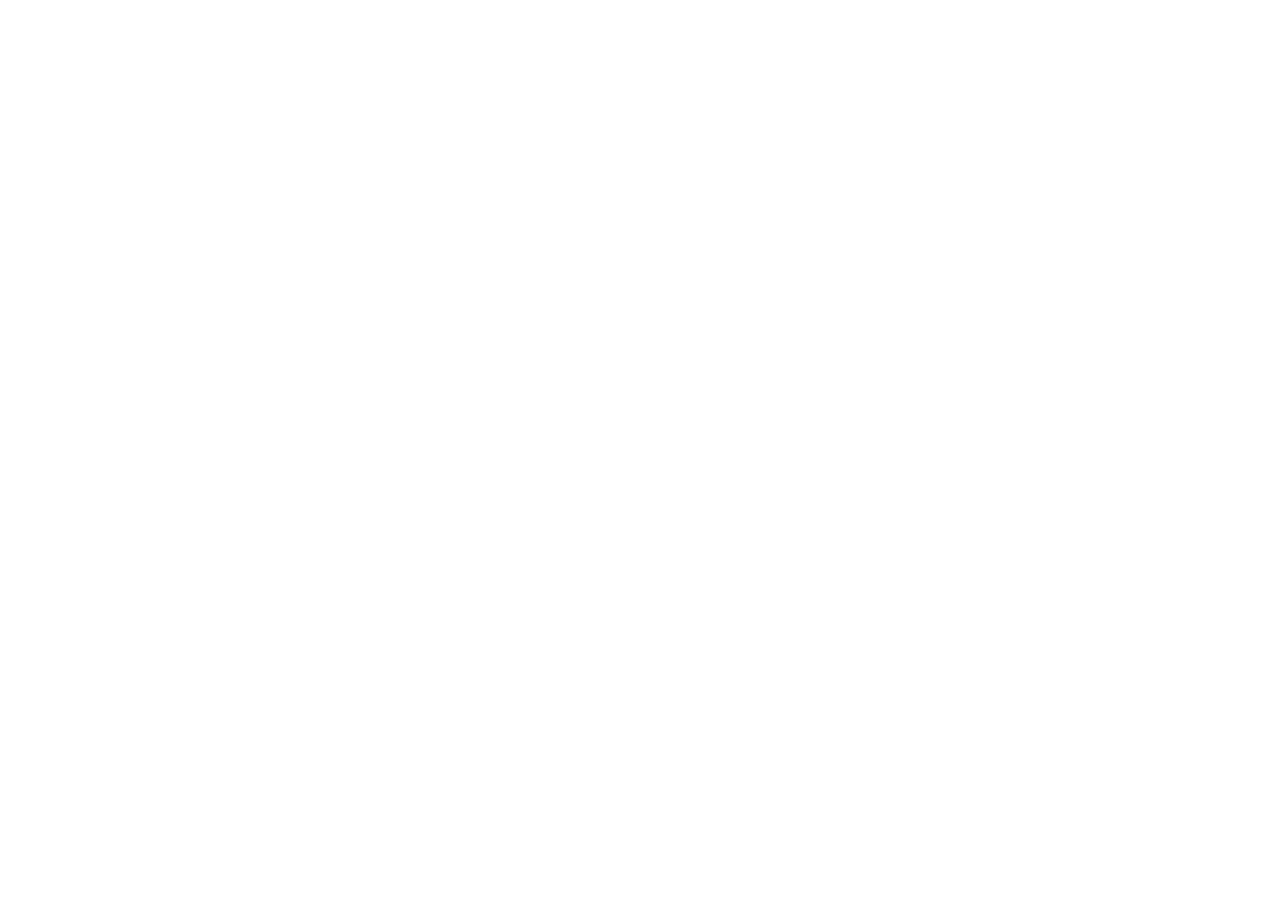
==== adminpagina.html @ 904935fa "mappenstructuur (2)" ====
<!DOCTYPE html>
<html lang="en">
<head>
    <meta charset="UTF-8">
    <meta name="viewport" content="width=device-width, initial-scale=1.0">
    <title>Admin Dashboard</title>
    <link rel="stylesheet" href="/style/style.css">
</head>
<body>
</body>
</html>
---- style/style.css ----
* {
    margin: 0px;
    box-sizing: border-box;
}
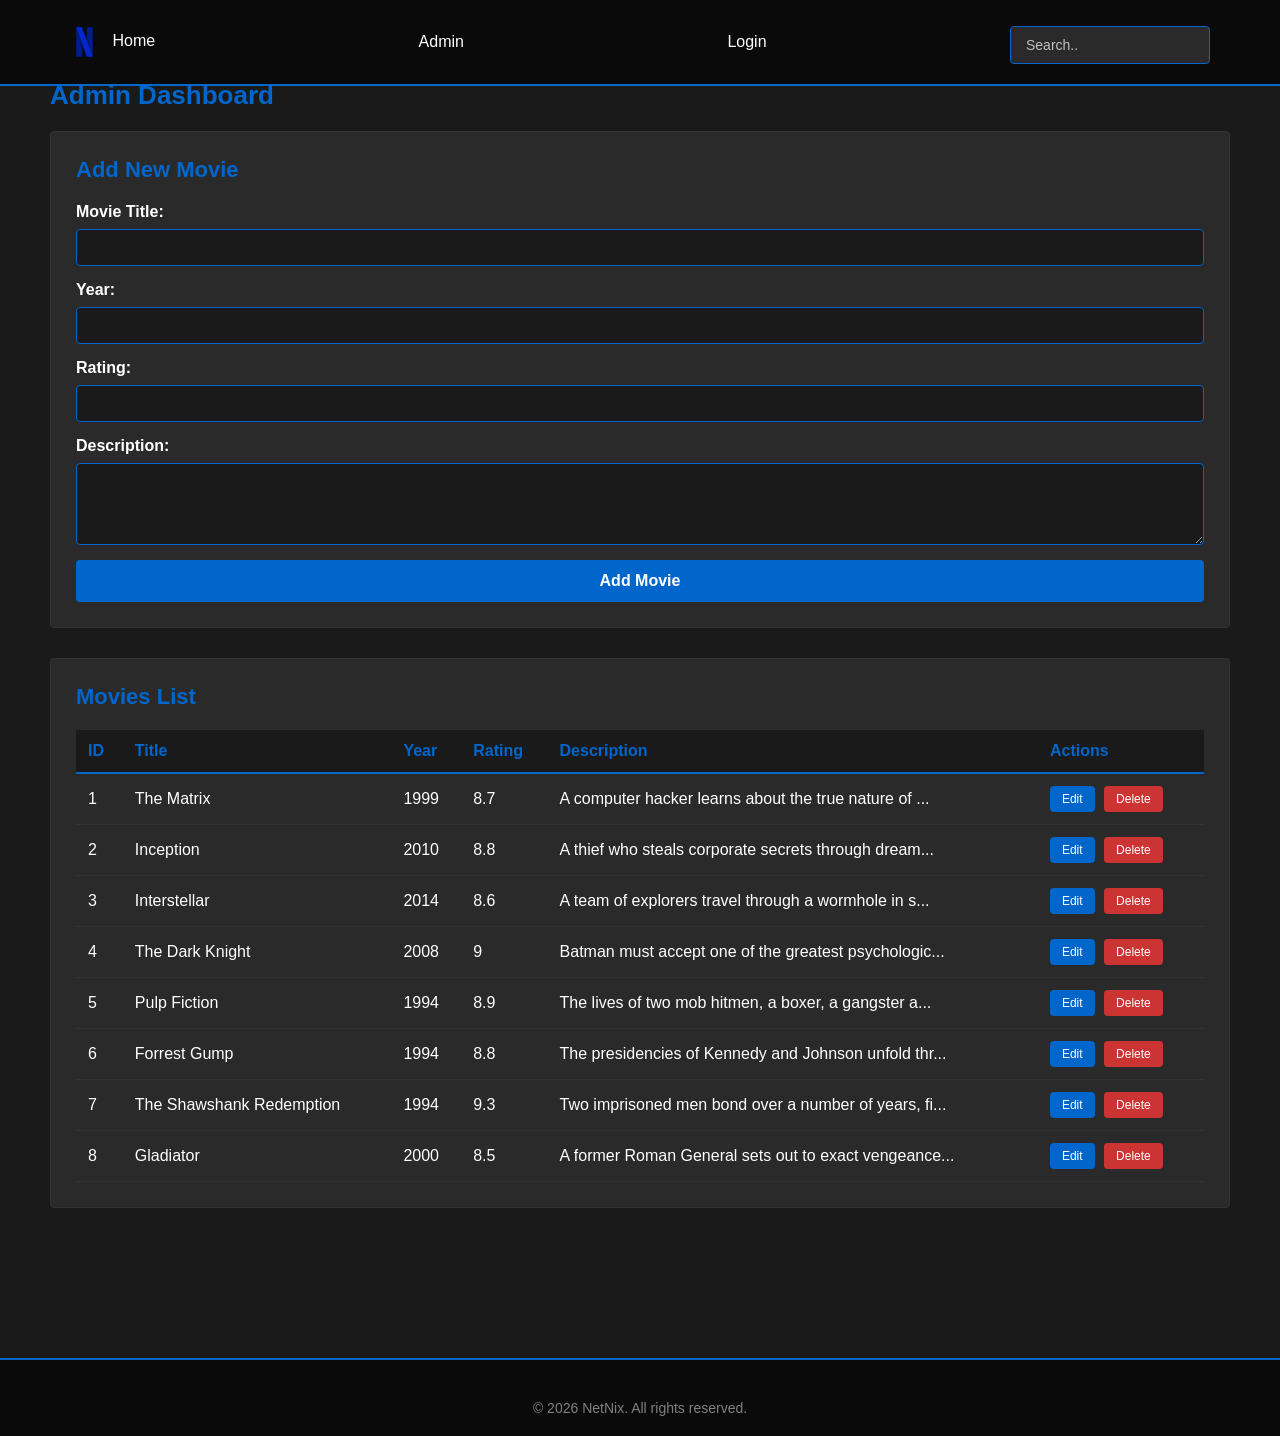
==== commit 6e844e06: "Add admin UI, sample movies JSON & admin JS Add a basic admin dashboard and client-side movie data/t" ====
--- a/adminpagina.html
+++ b/adminpagina.html
@@ -5,7 +5,74 @@
     <meta name="viewport" content="width=device-width, initial-scale=1.0">
     <title>Admin Dashboard</title>
     <link rel="stylesheet" href="/style/style.css">
+    <link rel="icon" type="image/x-icon" href="/images/logo2.png">
 </head>
 <body>
+    <header>
+        <!--Image-->
+        <!--Navigatie-->
+        <div class="topnav">
+            <a class="#home" href="index.html"><img src="images/logo2.png" alt="NetNix Logo" class="nav-logo"> Home</a>
+            <a id="admin" href="adminpagina.html">Admin</a>
+            <a id="login" href="#contact">Login</a>
+            <input id="zoekbalk" type="text" placeholder="Search..">
+        </div>
+    </header>
+    
+    <main>
+        <section class="content-section">
+            <h2 class="section-title">Admin Dashboard</h2>
+            
+            <!-- Add Movie Form -->
+            <div class="admin-section">
+                <h3>Add New Movie</h3>
+                <form id="movieForm" class="admin-form">
+                    <div class="form-group">
+                        <label for="title">Movie Title:</label>
+                        <input type="text" id="title" name="title" required>
+                    </div>
+                    <div class="form-group">
+                        <label for="year">Year:</label>
+                        <input type="number" id="year" name="year" required>
+                    </div>
+                    <div class="form-group">
+                        <label for="rating">Rating:</label>
+                        <input type="number" id="rating" name="rating" step="0.1" min="0" max="10" required>
+                    </div>
+                    <div class="form-group">
+                        <label for="description">Description:</label>
+                        <textarea id="description" name="description" rows="4" required></textarea>
+                    </div>
+                    <button type="submit" class="btn btn-play">Add Movie</button>
+                </form>
+            </div>
+
+            <!-- Movies List -->
+            <div class="admin-section">
+                <h3>Movies List</h3>
+                <table class="movies-table">
+                    <thead>
+                        <tr>
+                            <th>ID</th>
+                            <th>Title</th>
+                            <th>Year</th>
+                            <th>Rating</th>
+                            <th>Description</th>
+                            <th>Actions</th>
+                        </tr>
+                    </thead>
+                    <tbody id="moviesTableBody">
+                        <!-- Movies will be loaded here from JSON -->
+                    </tbody>
+                </table>
+            </div>
+        </section>
+    </main>
+    
+    <script src="js/admin.js"></script>
+    
+    <footer>
+        <p class="footer-bottom">&copy; 2026 NetNix. All rights reserved.</p>
+    </footer>
 </body>
 </html>
--- a/style/style.css
+++ b/style/style.css
@@ -1,4 +1,361 @@
 * {
     margin: 0px;
     box-sizing: border-box;
-}+}
+
+header {
+    display: block;
+    background-color: #0a0a0a;
+    padding: 15px 0;
+    position: fixed;
+    width: 100%;
+    top: 0;
+    z-index: 1000;
+    border-bottom: 2px solid #0066cc;
+}
+
+.topnav {
+  overflow: hidden;
+  background-color: transparent;
+  height: auto;
+  display: flex;
+  align-items: center;
+  justify-content: space-between;
+  padding: 0 50px;
+}
+
+.topnav a {
+  float: left;
+  display: inline-block;
+  color: #ffffff;
+  text-align: center;
+  padding: 12px 20px;
+  text-decoration: none;
+  font-size: 16px;
+  font-weight: normal;
+  transition: color 0.2s;
+  align-items: center;
+}
+
+.nav-logo {
+  height: 30px;
+  margin-right: 8px;
+  vertical-align: middle;
+}
+
+/* Change the color of links on hover */
+.topnav a:hover {
+  color: #0066cc;
+}
+
+/* Style the "active" element to highlight the current page */
+.topnav a.active {
+  color: #0027d0;
+}
+
+/* Style the search box inside the navigation bar */
+.topnav input[type=text] {
+  float: right;
+  padding: 10px 15px;
+  border: 1px solid #0066cc;
+  border-radius: 4px;
+  margin-top: 5px;
+  margin-right: 20px;
+  font-size: 14px;
+  margin-left: 0;
+  width: 200px;
+  background-color: #2a2a2a;
+  color: #ffffff;
+  transition: border-color 0.2s;
+}
+
+.topnav input[type=text]::placeholder {
+  color: rgba(255, 255, 255, 0.7);
+}
+
+.topnav input[type=text]:focus {
+  background-color: rgba(255, 255, 255, 0.2);
+  outline: none;
+}
+
+#login {
+  float: none;
+  display: inline-block;
+}
+
+#admin {
+  float: none;
+  display: inline-block;
+}
+
+body {
+  background-color: #1a1a1a;
+  color: #ffffff;
+  font-family: 'Arial', 'Helvetica', sans-serif;
+}
+
+main {
+  margin-top: 80px;
+  padding-bottom: 50px;
+}
+
+/* Hero/Featured Section */
+.hero {
+  height: 500px;
+  background: linear-gradient(rgba(0,0,0,0.5), rgba(0,0,0,0.5)), url('images/logo2.png');
+  background-size: cover;
+  background-position: center;
+  display: flex;
+  align-items: flex-end;
+  padding: 60px 50px;
+  margin-bottom: 20px;
+}
+
+.hero-content h1 {
+  font-size: 48px;
+  font-weight: 700;
+  margin-bottom: 10px;
+}
+
+.hero-content p {
+  font-size: 20px;
+  margin-bottom: 20px;
+  color: rgba(255, 255, 255, 0.8);
+}
+
+.hero-buttons {
+  display: flex;
+  gap: 15px;
+}
+
+.btn {
+  padding: 12px 25px;
+  font-size: 16px;
+  border: none;
+  border-radius: 4px;
+  cursor: pointer;
+  font-weight: bold;
+  transition: background-color 0.2s;
+}
+
+.btn-play {
+  background-color: #0066cc;
+  color: #fff;
+}
+
+.btn-play:hover {
+  background-color: #0052a3;
+}
+
+.btn-info {
+  background-color: transparent;
+  color: #ffffff;
+  border: 2px solid #0066cc;
+}
+
+.btn-info:hover {
+  background-color: #0066cc;
+  color: #fff;
+}
+
+/* Content Sections */
+.content-section {
+  padding: 0 50px;
+  margin-bottom: 50px;
+}
+
+.section-title {
+  font-size: 26px;
+  font-weight: bold;
+  margin-bottom: 20px;
+  color: #0066cc;
+  text-shadow: none;
+  background-color: transparent;
+  padding: 0;
+  border: none;
+  display: block;
+}
+
+.movie-row {
+  display: flex;
+  overflow-x: auto;
+  gap: 10px;
+  scroll-behavior: smooth;
+  padding-bottom: 10px;
+}
+
+.movie-row::-webkit-scrollbar {
+  height: 8px;
+}
+
+.movie-row::-webkit-scrollbar-track {
+  background: transparent;
+}
+
+.movie-row::-webkit-scrollbar-thumb {
+  background: rgba(255, 255, 255, 0.3);
+  border-radius: 4px;
+}
+
+.movie-card {
+  min-width: 200px;
+  height: 300px;
+  background-color: #2a2a2a;
+  border-radius: 4px;
+  cursor: pointer;
+  overflow: hidden;
+  transition: transform 0.2s;
+  border: 1px solid #333;
+}
+
+.movie-card img {
+  width: 100%;
+  height: 100%;
+  object-fit: cover;
+}
+
+.movie-card:hover {
+  transform: scale(1.05);
+  border: 1px solid #0066cc;
+}
+
+/* Footer */
+footer {
+  background-color: #0a0a0a;
+  padding: 20px 50px;
+  border-top: 2px solid #0066cc;
+  margin-top: 50px;
+}
+
+.footer-content {
+  display: none;
+}
+
+.footer-section h4 {
+  display: none;
+}
+
+.footer-section ul {
+  display: none;
+}
+
+.footer-section ul li {
+  display: none;
+}
+
+.footer-section a {
+  display: none;
+}
+
+.footer-section a:hover {
+  display: none;
+}
+
+.footer-bottom {
+  color: #808080;
+  font-size: 14px;
+  border-top: none;
+  padding-top: 20px;
+  text-align: center;
+}
+
+/* Admin Page Styles */
+.admin-section {
+  background-color: #2a2a2a;
+  padding: 25px;
+  margin-bottom: 30px;
+  border-radius: 4px;
+  border: 1px solid #333;
+}
+
+.admin-section h3 {
+  color: #0066cc;
+  font-size: 22px;
+  margin-bottom: 20px;
+}
+
+.admin-form {
+  display: flex;
+  flex-direction: column;
+  gap: 15px;
+}
+
+.form-group {
+  display: flex;
+  flex-direction: column;
+}
+
+.form-group label {
+  color: #ffffff;
+  margin-bottom: 8px;
+  font-weight: bold;
+}
+
+.form-group input,
+.form-group textarea {
+  padding: 10px;
+  border: 1px solid #0066cc;
+  border-radius: 4px;
+  background-color: #1a1a1a;
+  color: #ffffff;
+  font-family: Arial, sans-serif;
+}
+
+.form-group input:focus,
+.form-group textarea:focus {
+  outline: none;
+  border-color: #0099ff;
+  background-color: #2a2a2a;
+}
+
+.movies-table {
+  width: 100%;
+  border-collapse: collapse;
+  color: #ffffff;
+}
+
+.movies-table thead {
+  background-color: #1a1a1a;
+}
+
+.movies-table th {
+  padding: 12px;
+  text-align: left;
+  border-bottom: 2px solid #0066cc;
+  color: #0066cc;
+  font-weight: bold;
+}
+
+.movies-table td {
+  padding: 12px;
+  border-bottom: 1px solid #333;
+}
+
+.movies-table tr:hover {
+  background-color: #333;
+}
+
+.action-btn {
+  padding: 6px 12px;
+  margin-right: 5px;
+  font-size: 12px;
+  border: none;
+  border-radius: 4px;
+  cursor: pointer;
+  background-color: #0066cc;
+  color: #fff;
+  transition: background-color 0.2s;
+}
+
+.action-btn:hover {
+  background-color: #0052a3;
+}
+
+.action-btn.delete {
+  background-color: #cc3333;
+}
+
+.action-btn.delete:hover {
+  background-color: #aa2222;
+}
+
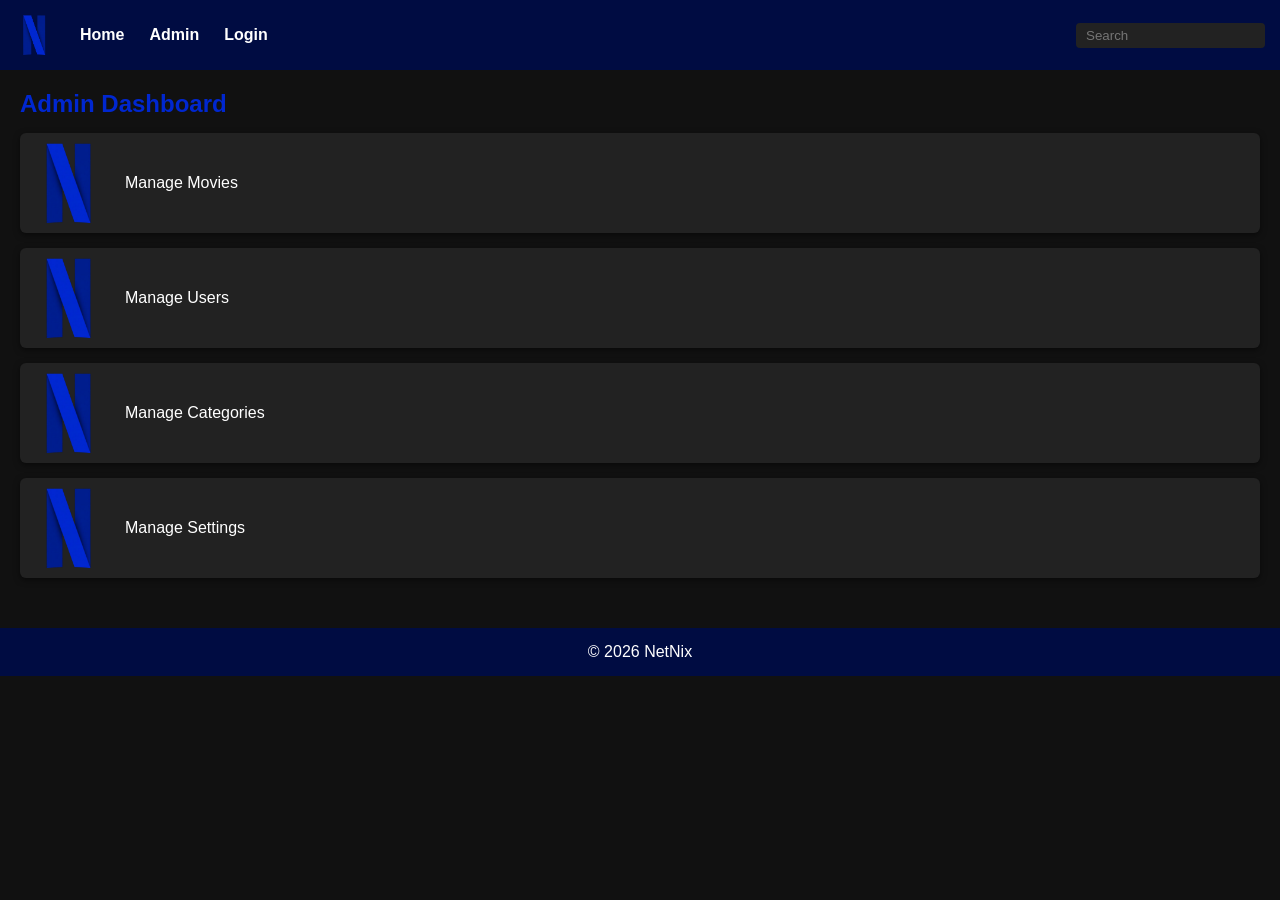
==== commit ecf58f45: "qwdgj '3WRETYUIO" ====
--- a/adminpagina.html
+++ b/adminpagina.html
@@ -1,78 +1,50 @@
 <!DOCTYPE html>
 <html lang="en">
 <head>
-    <meta charset="UTF-8">
-    <meta name="viewport" content="width=device-width, initial-scale=1.0">
-    <title>Admin Dashboard</title>
-    <link rel="stylesheet" href="/style/style.css">
-    <link rel="icon" type="image/x-icon" href="/images/logo2.png">
+  <meta charset="UTF-8">
+  <title>NetNix Admin Dashboard</title>
+  <link rel="stylesheet" href="style/style.css">
+  <link rel="icon" type="image/x-icon" href="images/logo2.png">
 </head>
+
 <body>
-    <header>
-        <!--Image-->
-        <!--Navigatie-->
-        <div class="topnav">
-            <a class="#home" href="index.html"><img src="images/logo2.png" alt="NetNix Logo" class="nav-logo"> Home</a>
-            <a id="admin" href="adminpagina.html">Admin</a>
-            <a id="login" href="#contact">Login</a>
-            <input id="zoekbalk" type="text" placeholder="Search..">
-        </div>
-    </header>
-    
-    <main>
-        <section class="content-section">
-            <h2 class="section-title">Admin Dashboard</h2>
-            
-            <!-- Add Movie Form -->
-            <div class="admin-section">
-                <h3>Add New Movie</h3>
-                <form id="movieForm" class="admin-form">
-                    <div class="form-group">
-                        <label for="title">Movie Title:</label>
-                        <input type="text" id="title" name="title" required>
-                    </div>
-                    <div class="form-group">
-                        <label for="year">Year:</label>
-                        <input type="number" id="year" name="year" required>
-                    </div>
-                    <div class="form-group">
-                        <label for="rating">Rating:</label>
-                        <input type="number" id="rating" name="rating" step="0.1" min="0" max="10" required>
-                    </div>
-                    <div class="form-group">
-                        <label for="description">Description:</label>
-                        <textarea id="description" name="description" rows="4" required></textarea>
-                    </div>
-                    <button type="submit" class="btn btn-play">Add Movie</button>
-                </form>
-            </div>
 
-            <!-- Movies List -->
-            <div class="admin-section">
-                <h3>Movies List</h3>
-                <table class="movies-table">
-                    <thead>
-                        <tr>
-                            <th>ID</th>
-                            <th>Title</th>
-                            <th>Year</th>
-                            <th>Rating</th>
-                            <th>Description</th>
-                            <th>Actions</th>
-                        </tr>
-                    </thead>
-                    <tbody id="moviesTableBody">
-                        <!-- Movies will be loaded here from JSON -->
-                    </tbody>
-                </table>
-            </div>
-        </section>
-    </main>
-    
-    <script src="js/admin.js"></script>
-    
-    <footer>
-        <p class="footer-bottom">&copy; 2026 NetNix. All rights reserved.</p>
-    </footer>
+<header>
+  <div class="topnav">
+    <img src="images/logo2.png" alt="NetNix Logo" class="logo-img">
+    <a href="index.html">Home</a>
+    <a href="adminpagina.html">Admin</a>
+    <a href="#">Login</a>
+    <input type="text" placeholder="Search">
+  </div>
+</header>
+
+<main>
+  <h2>Admin Dashboard</h2>
+
+  <ul class="admin-list">
+    <li>
+      <img src="images/logo2.png" alt="Dashboard Item 1">
+      <span>Manage Movies</span>
+    </li>
+    <li>
+      <img src="images/logo2.png" alt="Dashboard Item 2">
+      <span>Manage Users</span>
+    </li>
+    <li>
+      <img src="images/logo2.png" alt="Dashboard Item 3">
+      <span>Manage Categories</span>
+    </li>
+    <li>
+      <img src="images/logo2.png" alt="Dashboard Item 4">
+      <span>Manage Settings</span>
+    </li>
+  </ul>
+</main>
+
+<footer>
+  <p>&copy; 2026 NetNix</p>
+</footer>
+
 </body>
-</html>+</html>
--- a/style/style.css
+++ b/style/style.css
@@ -1,361 +1,145 @@
+/* Reset */
 * {
-    margin: 0px;
-    box-sizing: border-box;
+  margin: 0;
+  padding: 0;
+  box-sizing: border-box;
+  font-family: Arial, sans-serif;
 }
 
+/* Body */
+body {
+  background: #111; /* black background */
+  color: #ffffff;
+}
+
+/* Header */
 header {
-    display: block;
-    background-color: #0a0a0a;
-    padding: 15px 0;
-    position: fixed;
-    width: 100%;
-    top: 0;
-    z-index: 1000;
-    border-bottom: 2px solid #0066cc;
+  background: #000c42; /* subtle blue */
+  padding: 15px;
 }
 
 .topnav {
-  overflow: hidden;
-  background-color: transparent;
-  height: auto;
   display: flex;
   align-items: center;
-  justify-content: space-between;
-  padding: 0 50px;
+  flex-wrap: wrap; /* allows wrapping on smaller screens */
+  gap: 10px;
+}
+
+.logo-img {
+  height: 40px;
+  margin-right: 15px;
 }
 
 .topnav a {
-  float: left;
-  display: inline-block;
   color: #ffffff;
-  text-align: center;
-  padding: 12px 20px;
   text-decoration: none;
-  font-size: 16px;
-  font-weight: normal;
-  transition: color 0.2s;
-  align-items: center;
+  margin-right: 15px;
+  font-weight: bold;
 }
 
-.nav-logo {
-  height: 30px;
-  margin-right: 8px;
-  vertical-align: middle;
+.topnav input {
+  margin-left: auto;
+  padding: 5px 10px;
+  border-radius: 4px;
+  border: none;
+  max-width: 200px;
+  background: #222;
+  color: #fff;
 }
 
-/* Change the color of links on hover */
-.topnav a:hover {
-  color: #0066cc;
+/* Main */
+main {
+  padding: 20px;
 }
 
-/* Style the "active" element to highlight the current page */
-.topnav a.active {
-  color: #0027d0;
+h2 {
+  margin-bottom: 15px;
+  color: #0027d0; /* subtle blue headings */
 }
 
-/* Style the search box inside the navigation bar */
-.topnav input[type=text] {
-  float: right;
-  padding: 10px 15px;
-  border: 1px solid #0066cc;
-  border-radius: 4px;
-  margin-top: 5px;
-  margin-right: 20px;
-  font-size: 14px;
-  margin-left: 0;
-  width: 200px;
-  background-color: #2a2a2a;
-  color: #ffffff;
-  transition: border-color 0.2s;
-}
-
-.topnav input[type=text]::placeholder {
-  color: rgba(255, 255, 255, 0.7);
-}
-
-.topnav input[type=text]:focus {
-  background-color: rgba(255, 255, 255, 0.2);
-  outline: none;
-}
-
-#login {
-  float: none;
-  display: inline-block;
-}
-
-#admin {
-  float: none;
-  display: inline-block;
-}
-
-body {
-  background-color: #1a1a1a;
-  color: #ffffff;
-  font-family: 'Arial', 'Helvetica', sans-serif;
-}
-
-main {
-  margin-top: 80px;
-  padding-bottom: 50px;
-}
-
-/* Hero/Featured Section */
-.hero {
-  height: 500px;
-  background: linear-gradient(rgba(0,0,0,0.5), rgba(0,0,0,0.5)), url('images/logo2.png');
-  background-size: cover;
-  background-position: center;
+/* Movie / Admin list - vertical */
+.movie-list,
+.admin-list {
+  list-style: none;
   display: flex;
-  align-items: flex-end;
-  padding: 60px 50px;
-  margin-bottom: 20px;
-}
-
-.hero-content h1 {
-  font-size: 48px;
-  font-weight: 700;
-  margin-bottom: 10px;
-}
-
-.hero-content p {
-  font-size: 20px;
-  margin-bottom: 20px;
-  color: rgba(255, 255, 255, 0.8);
-}
-
-.hero-buttons {
-  display: flex;
+  flex-direction: column; /* vertical layout */
   gap: 15px;
 }
 
-.btn {
-  padding: 12px 25px;
-  font-size: 16px;
-  border: none;
-  border-radius: 4px;
-  cursor: pointer;
-  font-weight: bold;
-  transition: background-color 0.2s;
+.movie-list li,
+.admin-list li {
+  background: #222; /* dark card background */
+  padding: 10px;
+  text-align: left; /* left-align for vertical cards */
+  border-radius: 6px;
+  display: flex; /* image + text side by side */
+  align-items: center;
+  gap: 15px;
+  box-shadow: 0 2px 6px rgba(0, 0, 0, 0.5);
+  transition: transform 0.2s, background 0.2s;
 }
 
-.btn-play {
-  background-color: #0066cc;
-  color: #fff;
+.movie-list li:hover,
+.admin-list li:hover {
+  transform: translateY(-5px);
+  background: #333; /* hover slightly lighter */
 }
 
-.btn-play:hover {
-  background-color: #0052a3;
-}
-
-.btn-info {
-  background-color: transparent;
-  color: #ffffff;
-  border: 2px solid #0066cc;
-}
-
-.btn-info:hover {
-  background-color: #0066cc;
-  color: #fff;
-}
-
-/* Content Sections */
-.content-section {
-  padding: 0 50px;
-  margin-bottom: 50px;
-}
-
-.section-title {
-  font-size: 26px;
-  font-weight: bold;
-  margin-bottom: 20px;
-  color: #0066cc;
-  text-shadow: none;
-  background-color: transparent;
-  padding: 0;
-  border: none;
-  display: block;
-}
-
-.movie-row {
-  display: flex;
-  overflow-x: auto;
-  gap: 10px;
-  scroll-behavior: smooth;
-  padding-bottom: 10px;
-}
-
-.movie-row::-webkit-scrollbar {
-  height: 8px;
-}
-
-.movie-row::-webkit-scrollbar-track {
-  background: transparent;
-}
-
-.movie-row::-webkit-scrollbar-thumb {
-  background: rgba(255, 255, 255, 0.3);
+.movie-list img,
+.admin-list img {
+  width: 80px; /* smaller, uniform size */
+  height: auto;
   border-radius: 4px;
-}
-
-.movie-card {
-  min-width: 200px;
-  height: 300px;
-  background-color: #2a2a2a;
-  border-radius: 4px;
-  cursor: pointer;
-  overflow: hidden;
-  transition: transform 0.2s;
-  border: 1px solid #333;
-}
-
-.movie-card img {
-  width: 100%;
-  height: 100%;
-  object-fit: cover;
-}
-
-.movie-card:hover {
-  transform: scale(1.05);
-  border: 1px solid #0066cc;
+  margin-bottom: 0; /* remove bottom margin for horizontal alignment */
 }
 
 /* Footer */
 footer {
-  background-color: #0a0a0a;
-  padding: 20px 50px;
-  border-top: 2px solid #0066cc;
-  margin-top: 50px;
-}
-
-.footer-content {
-  display: none;
-}
-
-.footer-section h4 {
-  display: none;
-}
-
-.footer-section ul {
-  display: none;
-}
-
-.footer-section ul li {
-  display: none;
-}
-
-.footer-section a {
-  display: none;
-}
-
-.footer-section a:hover {
-  display: none;
-}
-
-.footer-bottom {
-  color: #808080;
-  font-size: 14px;
-  border-top: none;
-  padding-top: 20px;
   text-align: center;
-}
-
-/* Admin Page Styles */
-.admin-section {
-  background-color: #2a2a2a;
-  padding: 25px;
-  margin-bottom: 30px;
-  border-radius: 4px;
-  border: 1px solid #333;
-}
-
-.admin-section h3 {
-  color: #0066cc;
-  font-size: 22px;
-  margin-bottom: 20px;
-}
-
-.admin-form {
-  display: flex;
-  flex-direction: column;
-  gap: 15px;
-}
-
-.form-group {
-  display: flex;
-  flex-direction: column;
-}
-
-.form-group label {
-  color: #ffffff;
-  margin-bottom: 8px;
-  font-weight: bold;
-}
-
-.form-group input,
-.form-group textarea {
-  padding: 10px;
-  border: 1px solid #0066cc;
-  border-radius: 4px;
-  background-color: #1a1a1a;
-  color: #ffffff;
-  font-family: Arial, sans-serif;
-}
-
-.form-group input:focus,
-.form-group textarea:focus {
-  outline: none;
-  border-color: #0099ff;
-  background-color: #2a2a2a;
-}
-
-.movies-table {
-  width: 100%;
-  border-collapse: collapse;
+  padding: 15px;
+  background: #000c42; /* subtle blue footer */
+  margin-top: 30px;
   color: #ffffff;
 }
 
-.movies-table thead {
-  background-color: #1a1a1a;
+/* Responsive adjustments */
+@media (max-width: 768px) {
+  .topnav {
+    flex-direction: column;
+    align-items: flex-start;
+  }
+
+  .topnav input {
+    margin-left: 0;
+    width: 100%;
+    margin-top: 10px;
+  }
+
+  .movie-list li,
+  .admin-list li {
+    flex-direction: column; /* stack image above text on small screens */
+    text-align: center;
+  }
+
+  .movie-list img,
+  .admin-list img {
+    width: 100px;
+    margin-bottom: 8px;
+  }
 }
 
-.movies-table th {
-  padding: 12px;
-  text-align: left;
-  border-bottom: 2px solid #0066cc;
-  color: #0066cc;
-  font-weight: bold;
+@media (max-width: 480px) {
+  .movie-list li,
+  .admin-list li {
+    flex-direction: column;
+    text-align: center;
+  }
+
+  .movie-list img,
+  .admin-list img {
+    width: 100%;
+  }
 }
 
-.movies-table td {
-  padding: 12px;
-  border-bottom: 1px solid #333;
-}
 
-.movies-table tr:hover {
-  background-color: #333;
-}
 
-.action-btn {
-  padding: 6px 12px;
-  margin-right: 5px;
-  font-size: 12px;
-  border: none;
-  border-radius: 4px;
-  cursor: pointer;
-  background-color: #0066cc;
-  color: #fff;
-  transition: background-color 0.2s;
-}
-
-.action-btn:hover {
-  background-color: #0052a3;
-}
-
-.action-btn.delete {
-  background-color: #cc3333;
-}
-
-.action-btn.delete:hover {
-  background-color: #aa2222;
-}
-
